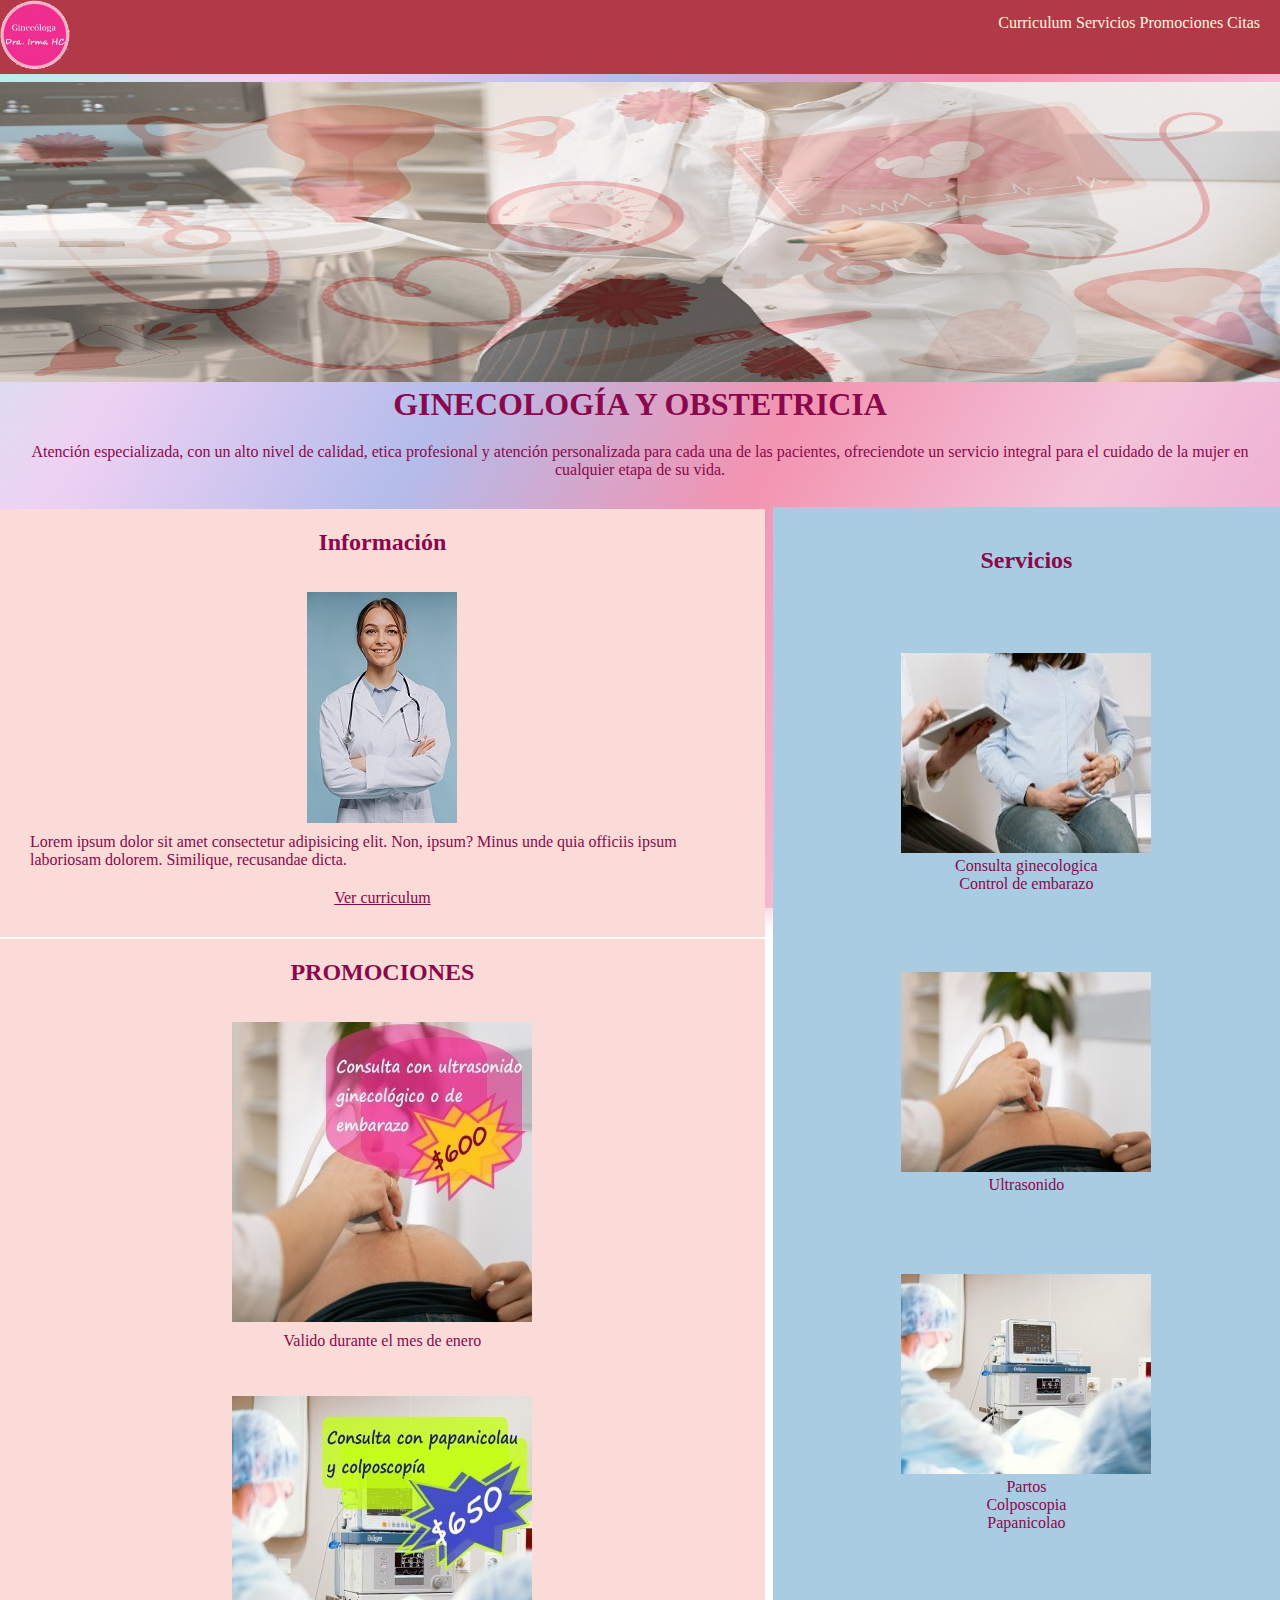
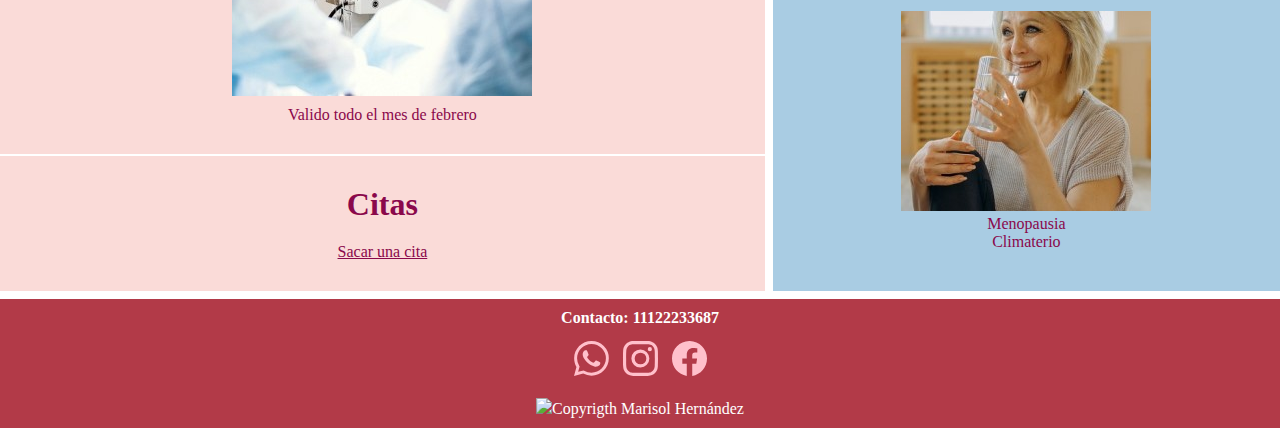
==== index.html @ 945866fe "animaciones" ====
<!DOCTYPE html>
<html lang="en">

<head>
    <meta charset="UTF-8">
    <meta name="viewport" content="width=device-width, initial-scale=1.0">
    <meta http-equiv="X-UA-Compatible" content="ie=edge">
    <title>Desafio-4</title>
    <!-- Link con CSS -->
    <link rel="stylesheet" href="./css/style.css">
</head>

<body>

    <div class="container">
        <header class="header">
        <!-- Logo -->
            <img class="logo" src="src/assets/images/logo.png" alt="logo ginecologa">     
            <nav>
                <a href="#curriculum"> Curriculum</a>
                <a href="#servicios"> Servicios</a>
                <a href="#promociones"> Promociones</a>
                <a href="#citas"> Citas</a>
            </nav>
        </header>

        <!-- banner, título y mensaje-->
        <section class="banner">
            <img class="imagen-baner" src="src/assets/images/banner.jpg" alt="banner ginecologa">
            <h1 class="titulo-ppal">GINECOLOGÍA Y OBSTETRICIA</h1>
            <p class="descripcion">Atención especializada, con un alto nivel de calidad, etica profesional
                y atención personalizada para cada una de las pacientes, ofreciendote 
                un servicio integral para el cuidado de la mujer en cualquier etapa de su vida.</p>
        </section>

        <!-- Contenido -->
        <main class="content">
       
            <article id=curriculum class="article">
                <h2>Información</h2><br><br>
                <img  class="doctora" src="src/assets/images/doctora.jpg" alt="imagen profesional">

                <p>Lorem ipsum dolor sit amet consectetur adipisicing elit. Non, ipsum? Minus unde quia officiis ipsum
                    laboriosam dolorem. Similique, recusandae dicta.</p>
                <p><a href="src/views/curriculum.html"> Ver curriculum</a></p>
            </article>

            <article id=promociones class="article">
                <div class="mydiv animate-bg sometext">
                    <h2 class="anime" > PROMOCIONES</h2><br><br>
                </div>
                <img class="ima-promocion" src="src/assets/images/promocion1.jpg" alt="promociÃ³n de consulta con ultrasonido">
                <p>Valido durante el mes de enero</p><br><br>
               
                <img class="ima-promocion" src="src/assets/images/promocion2.jpg" alt="promociÃ³n consulta con papanicolau">
                <p>Valido todo el mes de  febrero</p>               
            </article>
            <article id=citas class="article">
                <h1>Citas</h1>
                <p class="cuadro-citas"> <a href="src/views/citas.html"> Sacar una cita</a>
            </article>
        </main>

        <aside id=servicios class="sidebar">
            <div>
                <h2>Servicios</h2>

            </div>
            <div>
                <img src="src/assets/images/control.jpg" alt="imagen consulta">
                <p>Consulta ginecologica</p>
                <p>Control de embarazo</p>
            </div>
            <div>
                <img src="src/assets/images/ultrasonido.jpg" alt="imagen ultrasonido">
                <p>Ultrasonido</p>
            </div>
            <div>
                <img src="src/assets/images/colpos.jpg" alt="imagen cirugia" >
                <p>Partos</p>
                <p>Colposcopia</p>
                <p>Papanicolao</p>
            </div>
            <div>
                <img src="src/assets/images/menopausia.jpg" alt="imagen adulta mayor">
                <p>Menopausia</p>
                <p>Climaterio</p>
               
            </div>
        </aside>

        <!-- Pie de página -->
        <footer class="footer">
            <h4 class="contacto">Contacto: 11122233687</h4>
            
            <nav class="nav-footer">
                <ul>
                    <li>
                        <a href="https://www.whatsapp.com/" target="_blank">  
                            <svg class="iconos" xmlns="http://www.w3.org/2000/svg"  fill="pink" class="bi bi-whatsapp" viewBox="0 0 16 16">
                            <path d="M13.601 2.326A7.854 7.854 0 0 0 7.994 0C3.627 0 .068 3.558.064 7.926c0 1.399.366 2.76 1.057 3.965L0 16l4.204-1.102a7.933 7.933 0 0 0 3.79.965h.004c4.368 0 7.926-3.558 7.93-7.93A7.898 7.898 0 0 0 13.6 2.326zM7.994 14.521a6.573 6.573 0 0 1-3.356-.92l-.24-.144-2.494.654.666-2.433-.156-.251a6.56 6.56 0 0 1-1.007-3.505c0-3.626 2.957-6.584 6.591-6.584a6.56 6.56 0 0 1 4.66 1.931 6.557 6.557 0 0 1 1.928 4.66c-.004 3.639-2.961 6.592-6.592 6.592zm3.615-4.934c-.197-.099-1.17-.578-1.353-.646-.182-.065-.315-.099-.445.099-.133.197-.513.646-.627.775-.114.133-.232.148-.43.05-.197-.1-.836-.308-1.592-.985-.59-.525-.985-1.175-1.103-1.372-.114-.198-.011-.304.088-.403.087-.088.197-.232.296-.346.1-.114.133-.198.198-.33.065-.134.034-.248-.015-.347-.05-.099-.445-1.076-.612-1.47-.16-.389-.323-.335-.445-.34-.114-.007-.247-.007-.38-.007a.729.729 0 0 0-.529.247c-.182.198-.691.677-.691 1.654 0 .977.71 1.916.81 2.049.098.133 1.394 2.132 3.383 2.992.47.205.84.326 1.129.418.475.152.904.129 1.246.08.38-.058 1.171-.48 1.338-.943.164-.464.164-.86.114-.943-.049-.084-.182-.133-.38-.232z"/>
                            </svg> 
                        </a> 
                    </li>         
                    <li> 
                        <a href="https://www.instagram.com/" target="_blank"> 
                        
                            <svg class="iconos" xmlns="http://www.w3.org/2000/svg"  fill="pink" class="bi bi-instagram" viewBox="0 0 16 16">
                                <path d="M8 0C5.829 0 5.556.01 4.703.048 3.85.088 3.269.222 2.76.42a3.917 3.917 0 0 0-1.417.923A3.927 3.927 0 0 0 .42 2.76C.222 3.268.087 3.85.048 4.7.01 5.555 0 5.827 0 8.001c0 2.172.01 2.444.048 3.297.04.852.174 1.433.372 1.942.205.526.478.972.923 1.417.444.445.89.719 1.416.923.51.198 1.09.333 1.942.372C5.555 15.99 5.827 16 8 16s2.444-.01 3.298-.048c.851-.04 1.434-.174 1.943-.372a3.916 3.916 0 0 0 1.416-.923c.445-.445.718-.891.923-1.417.197-.509.332-1.09.372-1.942C15.99 10.445 16 10.173 16 8s-.01-2.445-.048-3.299c-.04-.851-.175-1.433-.372-1.941a3.926 3.926 0 0 0-.923-1.417A3.911 3.911 0 0 0 13.24.42c-.51-.198-1.092-.333-1.943-.372C10.443.01 10.172 0 7.998 0h.003zm-.717 1.442h.718c2.136 0 2.389.007 3.232.046.78.035 1.204.166 1.486.275.373.145.64.319.92.599.28.28.453.546.598.92.11.281.24.705.275 1.485.039.843.047 1.096.047 3.231s-.008 2.389-.047 3.232c-.035.78-.166 1.203-.275 1.485a2.47 2.47 0 0 1-.599.919c-.28.28-.546.453-.92.598-.28.11-.704.24-1.485.276-.843.038-1.096.047-3.232.047s-2.39-.009-3.233-.047c-.78-.036-1.203-.166-1.485-.276a2.478 2.478 0 0 1-.92-.598 2.48 2.48 0 0 1-.6-.92c-.109-.281-.24-.705-.275-1.485-.038-.843-.046-1.096-.046-3.233 0-2.136.008-2.388.046-3.231.036-.78.166-1.204.276-1.486.145-.373.319-.64.599-.92.28-.28.546-.453.92-.598.282-.11.705-.24 1.485-.276.738-.034 1.024-.044 2.515-.045v.002zm4.988 1.328a.96.96 0 1 0 0 1.92.96.96 0 0 0 0-1.92zm-4.27 1.122a4.109 4.109 0 1 0 0 8.217 4.109 4.109 0 0 0 0-8.217zm0 1.441a2.667 2.667 0 1 1 0 5.334 2.667 2.667 0 0 1 0-5.334z"/>
                            </svg>
                        </a>
                    </li>
                    <li> 
                        <a href="https://facebook.com" target="_blank">               
                            <svg class="iconos" xmlns="http://www.w3.org/2000/svg" fill="pink" class="bi bi-facebook" viewBox="0 0 16 16">
                                <path d="M16 8.049c0-4.446-3.582-8.05-8-8.05C3.58 0-.002 3.603-.002 8.05c0 4.017 2.926 7.347 6.75 7.951v-5.625h-2.03V8.05H6.75V6.275c0-2.017 1.195-3.131 3.022-3.131.876 0 1.791.157 1.791.157v1.98h-1.009c-.993 0-1.303.621-1.303 1.258v1.51h2.218l-.354 2.326H9.25V16c3.824-.604 6.75-3.934 6.75-7.951z"/>
                            </svg>
                        </a>
                    </li>
                </ul>
            </nav>
            <p class="copy"><img  src="https://img.icons8.com/office/16/000000/copyright.png"/>Copyrigth  Marisol Hernández </p>

        </footer>

    </div>
</body>

</html>
---- css/style.css ----
/* Formateando valores */
* {
    margin: 0;
    padding: 0;
}
/* Fonts */
@import url('https://fonts.googleapis.com/css2?family=Nunito&display=swap');
@import url('https://fonts.googleapis.com/css2?family=Inter&display=swap');




body{
    font-family: 'roboto-regular'; 
}


/* CONTAINER */
.container {

    display: grid;
    gap: .5em;
    
    grid-template-columns: repeat(5, 1fr);
}



/*Encabezado*/
.container>.header{
    display: flex;
    align-items: center;
    justify-content: center;
    display: inline;

}
nav{
    color: cornsilk; ;
    padding: 14px 20px;
    text-decoration: none;
    float: right; 
}
.logo{
    padding-left: 5px 10px;
    height: 70px;
    width: 70px;
    border-radius: 15px;
}
.container>.header  nav  a {
    color: cornsilk; 
    font-family: 'roboto-regular'; 
    text-decoration: none;
}
/*Fin encabezado*/


/* Banner y texto*/
.container>.banner {
    grid-column: 1/-1;
    

}
.container>.banner img {
    

    width: 100%;
    height: 300px;
    
}
.container>.banner .titulo-ppal, .descripcion {
    text-align: center;
    color: cornsilk;
    color: #8A084B;

}
.container>.banner p{
    display: flex;
    align-items: baseline;
    justify-content: center;
    

   /* text-align: justify;*/
    color: #8A084B;
    padding: 20px;
}
/* fin del banner*/


/*Contenido*/
.container>.content {
    grid-column: span 3;
    grid-row: span 4;
}

/* grid html curriculum*/
.container>.content-2 {
    grid-column: span 5;
    grid-row: span 4;
    
}
.content-2>.article {
    display: flex;
    flex-direction: column;
    align-items: center;
    justify-content: center;
    background: #FADBD8 ;
    padding: 20px;
    margin-top: 5px;
    color: #8A084B;
    padding: 10px;
    
}

.content>.article {
    display: flex;
    flex-direction: column;
    align-items: center;
    justify-content: center;
    background: #FADBD8 ;
    padding: 20px;
    margin-top: 2px;
    color: #8A084B;
}


.content>.article  a {
    color: #8A084B;
    font-family: 'roboto-regular'; 
}

.content .article h1,
.content .article p {
    padding: 10px;  
}



.container>.sidebar {
    grid-column: span 2;
    grid-row: span 4;
    background:    #A9CCE3;
    color: #8A084B;
    display: flex;
    align-items: center;
    justify-content: space-around;
    flex-direction: column;
    text-align: center;      
}
/*ANIMACIONES*/
.anime:before{
    content:'';
    animation: changingTxT 4s linear infinite;
    
}
@keyframes changingTxT {
    0%{ content: 'Promociones';}
    20% {content: 'Promociones';}
    40% {content: 'Consultas';}
    60% {content: 'Ultrasonidos'}  
}
.animate-bg:before, .animate-bg:after {
    content: '';
    position: absolute;
    left: -8px;
    top: -8px;
    background: linear-gradient(120deg, #b5f0eb, #efd1f3, #b3bceb,#f393b0,  
    #f3c4da, #eca3ce,#f5ccb0, #04c2e4,#f3f3ca, #00c3ff);
    background-size: 200%;
    width: calc(100% + 16px);
    height: calc(100% + 16px);
    z-index: -1;
    animation: BGgradient 15s ease infinite; 
}

@keyframes BGgradient {
    0% {
        background-position: 0% 200%;
    }
    50% {
        background-position: 200% 0%;
    }
    100% {
        background-position: 0% 330%;
    }
}

.animate-bg:after {
    filter: brightness(1.4);
    filter: drop-shadow(16px 16px 20px rgb(248, 220, 97));
    filter: blur(15px);
}
/*FIN DE LAS ANIMACIONES*/


.container .sidebar img {
    width: 100%;
}

.container>.header, .container>.footer {
    grid-column: 1/-1;
    background-color: #B23A48;
    color: #ffffff;
}


/* pie de pagina*/
.container>.footer{
    text-align: center;
}
footer nav ul li a {  
    font-family: 'roboto-regular'; 
    color: cornsilk;   
}
.contacto{
    padding-top: 10px;
}
.nav-footer{
    display: inline-block;
    float: none;   
}

nav ul li{
    display: inline-block;
    overflow: hidden;
}
.iconos{
    height: 35px;
    width: 45px;
}
.copy{
    padding-bottom: 10px;
}

/*FORMULARIO CITAS*/
.article3 {
    background: #f7bbc2;
    color: #8A084B;
}

.article3  {
    display: grid;
    grid-template-columns: 1fr;
}

.article3  form label {
    display: block;
}
.article3    h2 {
    margin: 0;
    padding: 1em;
}

.article3  form  p {
    margin: 0;
    padding: 2em;
}

.article3 form button,
.article3 form input,
.article3 form textarea {
    width: 100%;
    padding: .7em;
    border: none;
    background: none;
    outline: 0;
    color: #fff;
    border-bottom: 1px solid #d63031;
}

.article3 form button {
  
    background: #d63031;
    border: 0;
    text-transform: uppercase;
    padding: 1em;
    padding-bottom: 5px;
}
.article3 form button:hover,
.article3 form button:focus {
    background: #d63031;
    color: #fff;
    transition: background-color 1s ease-out;
    outline: 0;
}


/* MEDIA QUERIES */

@media screen and (max-width: 768px) {
   
    .header {
        text-align: center;
    }
    .container .content {
        grid-column: 1 / -1;
    }
    .banner{
        grid-column: 1 / -1;

    }
    .container .sidebar {
        grid-column: 1 / -1;
    }

}

@media screen and (max-width: 360px) {
        
    .header {
        text-align: center;
    }
    header> nav{
        width:100%; 
    }
    nav{
        display: inline-block;
        float: none;  
    }

     
    .container .content {
        grid-column: 1 / -1;
    }
    .banner{
        grid-column: 1 / -1;

    }
    .container .sidebar {
        grid-column: 1 / -1;
    }
  

    /*form*/
    .article3  {
        display: grid;
        grid-template-columns: 1fr;
       
    }
    
    .article3  form label {
        display: block;
    }
    .article3    h2 {
        margin: 0;
        padding: 1em;
    }
    
    .article3  form  p {
        margin: 0;
        padding: 2em;
    }
    
    .article3 form button,
    .article3 form input,
    .article3 form textarea {
        width: 100%;
        padding: .7em;
        border: none;
        background: none;
        outline: 0;
        color: #fff;
        border-bottom: 1px solid #d63031;
    }
    
    .article3 form button {
      
        background: #d63031;
        border: 0;
        text-transform: uppercase;
        padding: 1em;
        padding-bottom: 5px;
    }
    .article3 form button:hover,
    .article3 form button:focus {
        background: #d63031;
        color: #fff;
        transition: background-color 1s ease-out;
        outline: 0;
    }















    /*fin   query*/


    
}
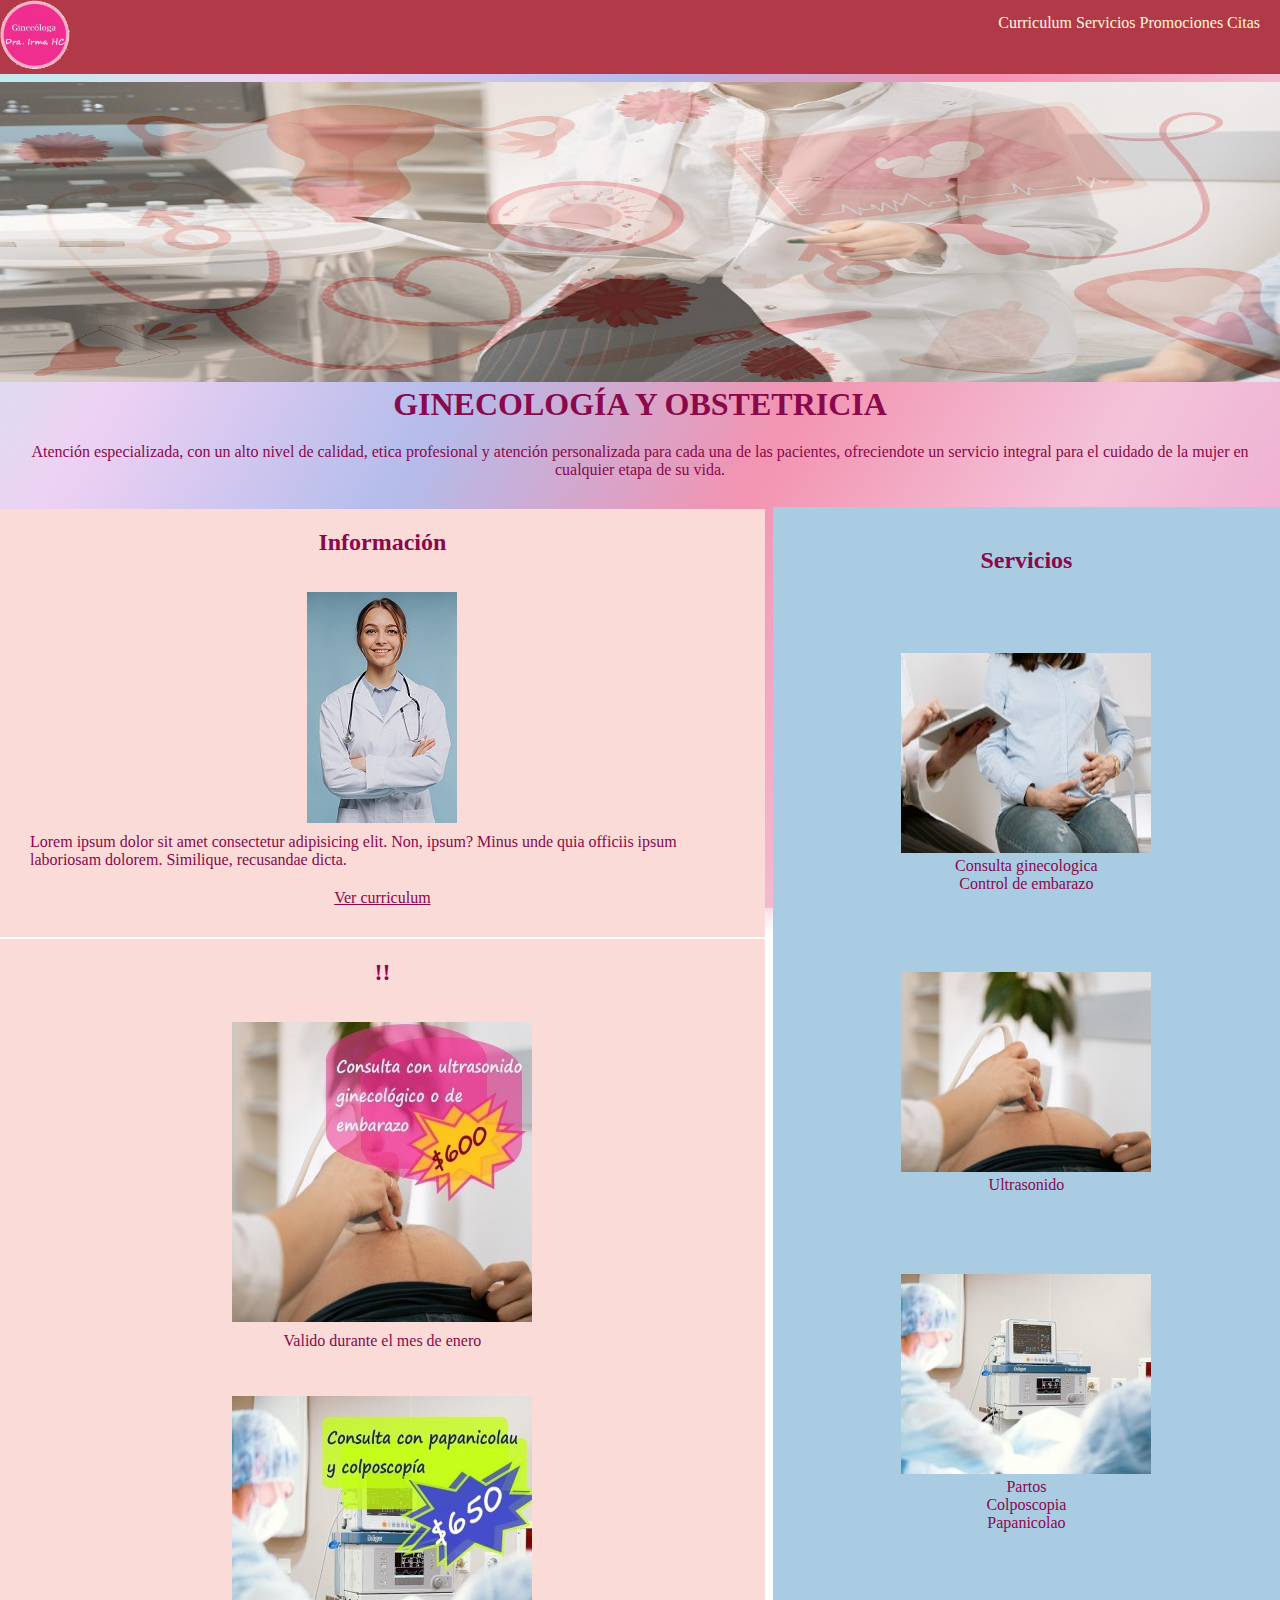
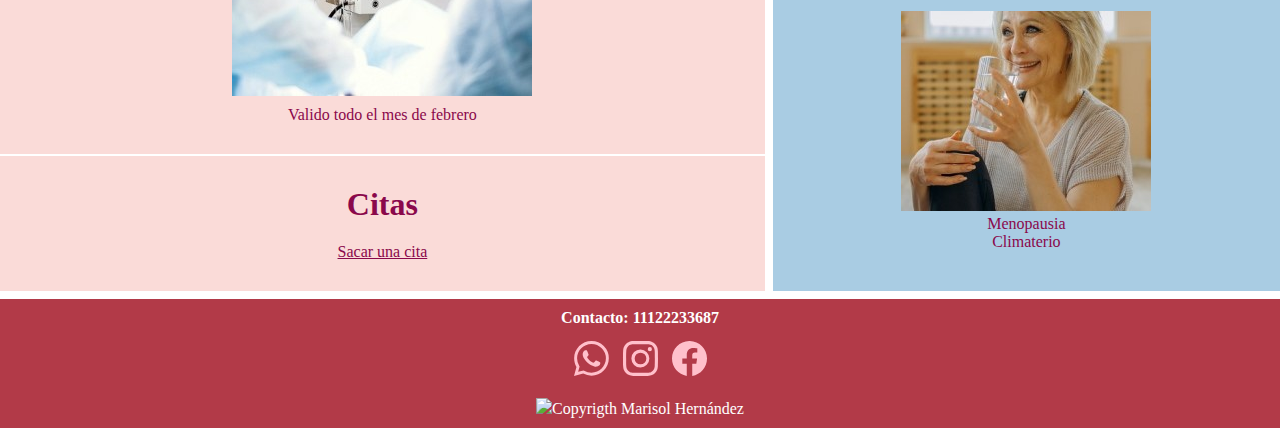
==== commit 7e2b5206: "Update index.html" ====
--- a/index.html
+++ b/index.html
@@ -47,7 +47,7 @@
 
             <article id=promociones class="article">
                 <div class="mydiv animate-bg sometext">
-                    <h2 class="anime" > PROMOCIONES</h2><br><br>
+                    <h2 class="anime" > !!</h2><br><br>
                 </div>
                 <img class="ima-promocion" src="src/assets/images/promocion1.jpg" alt="promociÃ³n de consulta con ultrasonido">
                 <p>Valido durante el mes de enero</p><br><br>
@@ -126,4 +126,4 @@
     </div>
 </body>
 
-</html>+</html>
